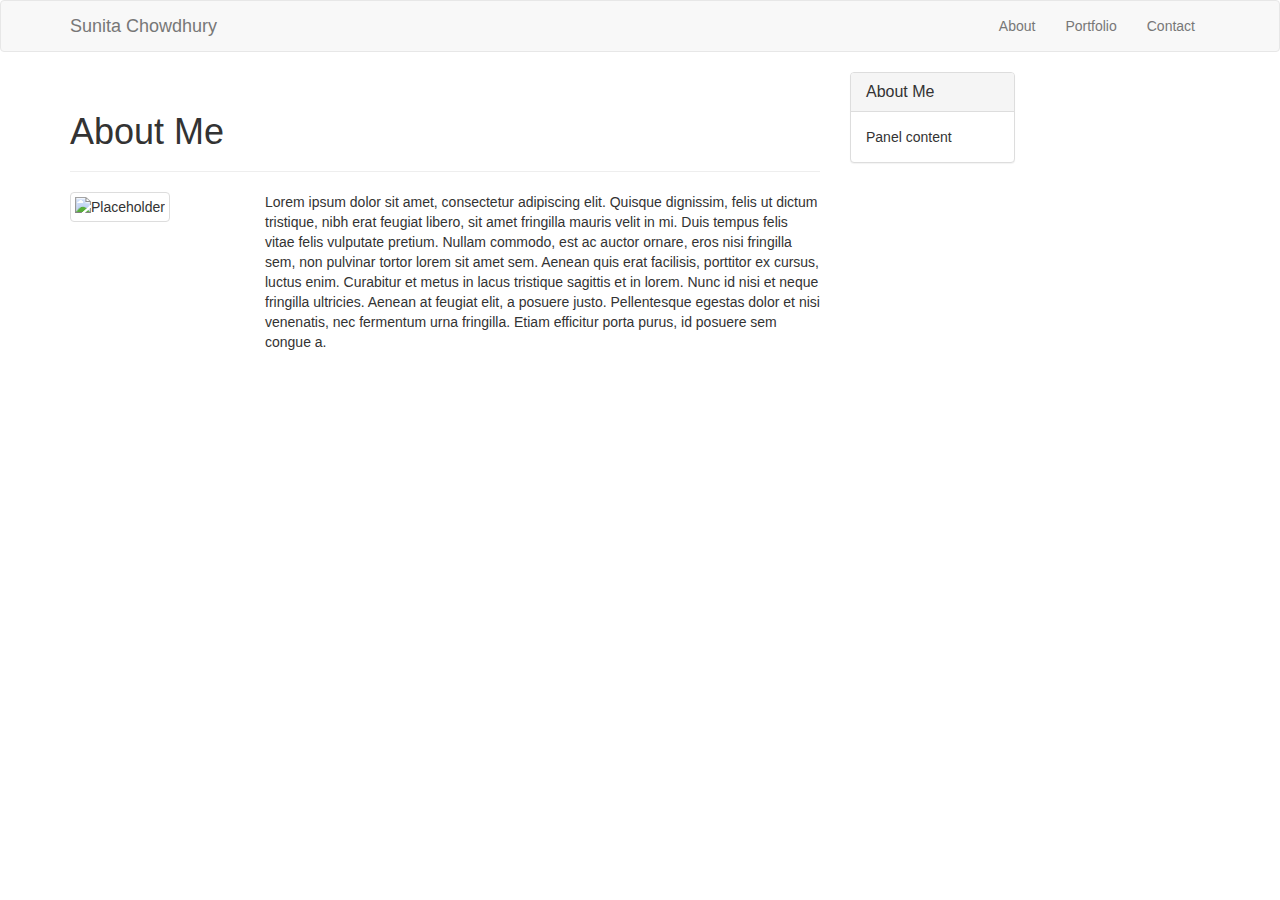
==== index.html @ be6ce66e "Adding intial files" ====
<!DOCTYPE html>
<html lang="en">
  <head>
    <meta name="viewport" content="width=device-width, initial-scale=1">
    <title>Sunita Chowdhury</title>
    <link rel="stylesheet" href="https://maxcdn.bootstrapcdn.com/bootstrap/3.3.6/css/bootstrap.min.css">
  </head>
  <body>
    <nav class="navbar navbar-default">
      <div class="container">
        <div class="navbar-header">
         <button type="button" class="navbar-toggle collapsed" data-toggle="collapse" data-target="#navbar" aria-expanded="false" aria-controls="navbar">
              <span class="sr-only">Toggle navigation</span>
              <span class="icon-bar"></span>
              <span class="icon-bar"></span>
              <span class="icon-bar"></span>
            </button>
          <a class="navbar-brand" href="#">Sunita Chowdhury</a>
        </div>
        <div class="collapse navbar-collapse" id="bs-example-navbar-collapse-1">
          <ul class="nav navbar-nav navbar-right">
            <li><a href="#">About</a></li>
            <li><a href="#">Portfolio</a></li>
            <li><a href="#">Contact</a></li>
          </ul>
        </div>
      </div>
    </nav>
     

    <div class="container">
      <div class="row">
        <div class="col-md-8">
          <div class="page-header">
            <h1>About Me</h1>
          </div>
          <div class="row">
            <div class="col-md-3">
              <img src="http://placehold.it/150x150" alt="Placeholder" class="img-thumbnail">
            </div>
            <div class="col-md-9">
              <p>
                Lorem ipsum dolor sit amet, consectetur adipiscing elit. Quisque dignissim, felis ut dictum tristique, nibh erat feugiat libero, sit amet fringilla mauris velit in mi. Duis tempus felis vitae felis vulputate pretium. Nullam commodo, est ac auctor ornare, eros nisi fringilla sem, non pulvinar tortor lorem sit amet sem. Aenean quis erat facilisis, porttitor ex cursus, luctus enim. Curabitur et metus in lacus tristique sagittis et in lorem. Nunc id nisi et neque fringilla ultricies. Aenean at feugiat elit, a posuere justo. Pellentesque egestas dolor et nisi venenatis, nec fermentum urna fringilla. Etiam efficitur porta purus, id posuere sem congue a.
              </p>
            </div>
          </div>
          
        </div>
        <div class="col-md-2">
         <div class="panel panel-default">
           <div class="panel-heading">
             <h3 class="panel-title">About Me</h3>
           </div>
           <div class="panel-body">
             Panel content
           </div>
         </div>
        </div>
    </div>


    <script src="https://ajax.googleapis.com/ajax/libs/jquery/1.11.3/jquery.min.js"></script>
    <script src="bootstrap-3.3.6-dist/js/bootstrap.min.js"></script>
  </body>
</html>
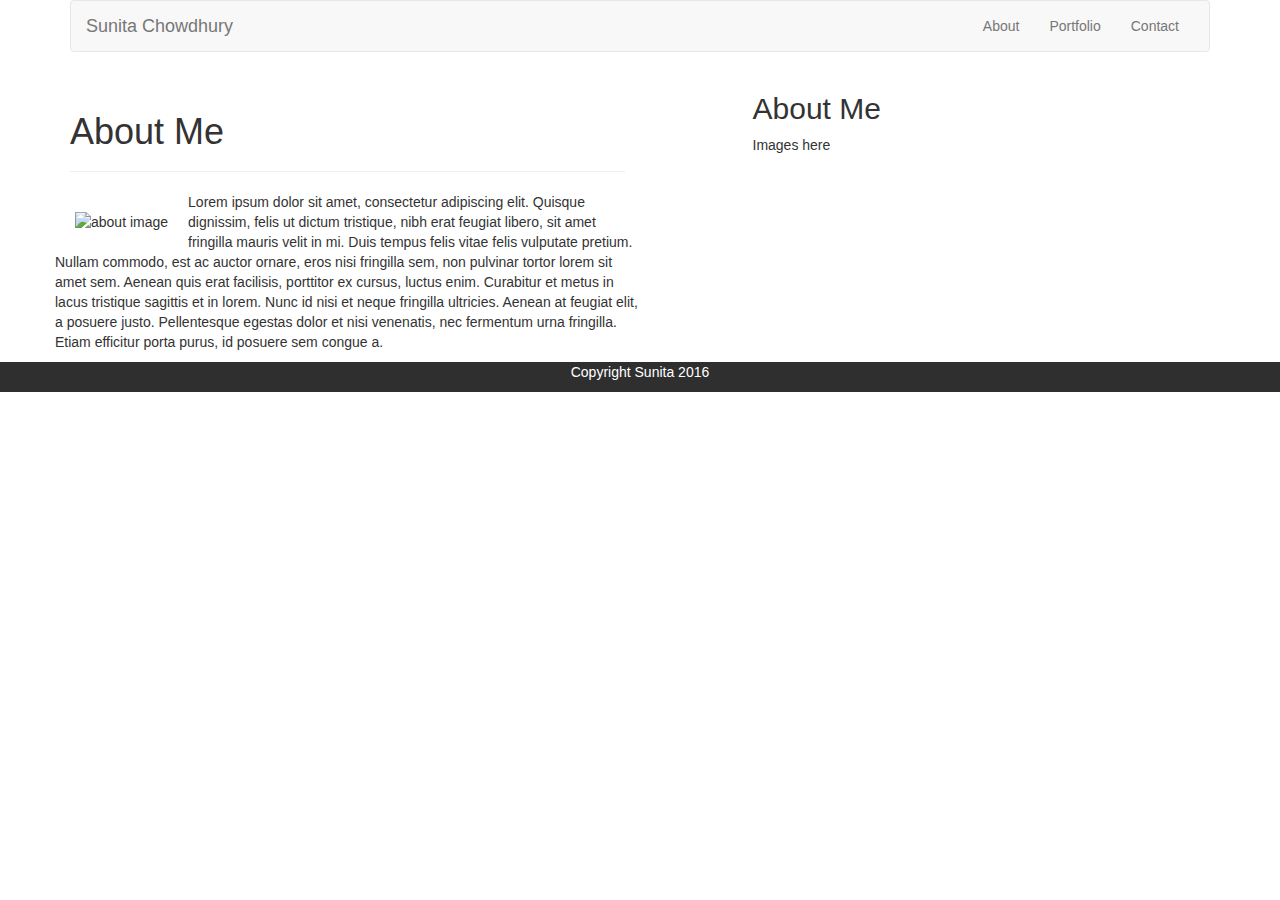
==== commit 61742abf: "Added Bootstrap to index.html" ====
--- a/index.html
+++ b/index.html
@@ -3,11 +3,24 @@
   <head>
     <meta name="viewport" content="width=device-width, initial-scale=1">
     <title>Sunita Chowdhury</title>
+    <link rel="stylesheet" type="text/css" href="css/reset.css">
     <link rel="stylesheet" href="https://maxcdn.bootstrapcdn.com/bootstrap/3.3.6/css/bootstrap.min.css">
+
+    <link rel="stylesheet" type="text/css" href="css/styles.css">
+    <style>
+    img{
+    	padding: 20px;
+    }
+.bg-4 {
+    background-color: #2f2f2f;
+    color: #ffffff;
+}
+</style>
   </head>
   <body>
+  <div class="container">
     <nav class="navbar navbar-default">
-      <div class="container">
+      <div class="container-fluid">
         <div class="navbar-header">
          <button type="button" class="navbar-toggle collapsed" data-toggle="collapse" data-target="#navbar" aria-expanded="false" aria-controls="navbar">
               <span class="sr-only">Toggle navigation</span>
@@ -15,7 +28,7 @@
               <span class="icon-bar"></span>
               <span class="icon-bar"></span>
             </button>
-          <a class="navbar-brand" href="#">Sunita Chowdhury</a>
+          <a class="navbar-brand .col-md-offset-4" href="#">Sunita Chowdhury</a>
         </div>
         <div class="collapse navbar-collapse" id="bs-example-navbar-collapse-1">
           <ul class="nav navbar-nav navbar-right">
@@ -26,39 +39,45 @@
         </div>
       </div>
     </nav>
-     
+
+    </div>
 
     <div class="container">
       <div class="row">
-        <div class="col-md-8">
+        <div class="col-md-6">
           <div class="page-header">
             <h1>About Me</h1>
           </div>
           <div class="row">
-            <div class="col-md-3">
+            <!-- <div class="col-md-3">
               <img src="http://placehold.it/150x150" alt="Placeholder" class="img-thumbnail">
             </div>
-            <div class="col-md-9">
-              <p>
-                Lorem ipsum dolor sit amet, consectetur adipiscing elit. Quisque dignissim, felis ut dictum tristique, nibh erat feugiat libero, sit amet fringilla mauris velit in mi. Duis tempus felis vitae felis vulputate pretium. Nullam commodo, est ac auctor ornare, eros nisi fringilla sem, non pulvinar tortor lorem sit amet sem. Aenean quis erat facilisis, porttitor ex cursus, luctus enim. Curabitur et metus in lacus tristique sagittis et in lorem. Nunc id nisi et neque fringilla ultricies. Aenean at feugiat elit, a posuere justo. Pellentesque egestas dolor et nisi venenatis, nec fermentum urna fringilla. Etiam efficitur porta purus, id posuere sem congue a.
+            <div class="col-md-9"> -->
+              
+         
+               <img  src="http://placehold.it/150x150" alt="about image" class="img-rounded img-responsive pull-left">
+               <p> Lorem ipsum dolor sit amet, consectetur adipiscing elit. Quisque dignissim, felis ut dictum tristique, nibh erat feugiat libero, sit amet fringilla mauris velit in mi. Duis tempus felis vitae felis vulputate pretium. Nullam commodo, est ac auctor ornare, eros nisi fringilla sem, non pulvinar tortor lorem sit amet sem. Aenean quis erat facilisis, porttitor ex cursus, luctus enim. Curabitur et metus in lacus tristique sagittis et in lorem. Nunc id nisi et neque fringilla ultricies. Aenean at feugiat elit, a posuere justo. Pellentesque egestas dolor et nisi venenatis, nec fermentum urna fringilla. Etiam efficitur porta purus, id posuere sem congue a.
               </p>
             </div>
           </div>
           
-        </div>
-        <div class="col-md-2">
-         <div class="panel panel-default">
-           <div class="panel-heading">
-             <h3 class="panel-title">About Me</h3>
-           </div>
-           <div class="panel-body">
-             Panel content
-           </div>
+       
+         <div class="col-md-1"> 
+        	</div>
+        <div class="col-md-3">
+      
+             <h2>About Me</h2>
+       
+        	Images here
+        
+          
          </div>
         </div>
-    </div>
-
-
+        </div>
+	</div>
+	<footer class="container-fluid bg-4 text-center">
+  <p>Copyright Sunita 2016</a></p>
+</footer>
     <script src="https://ajax.googleapis.com/ajax/libs/jquery/1.11.3/jquery.min.js"></script>
     <script src="bootstrap-3.3.6-dist/js/bootstrap.min.js"></script>
   </body>
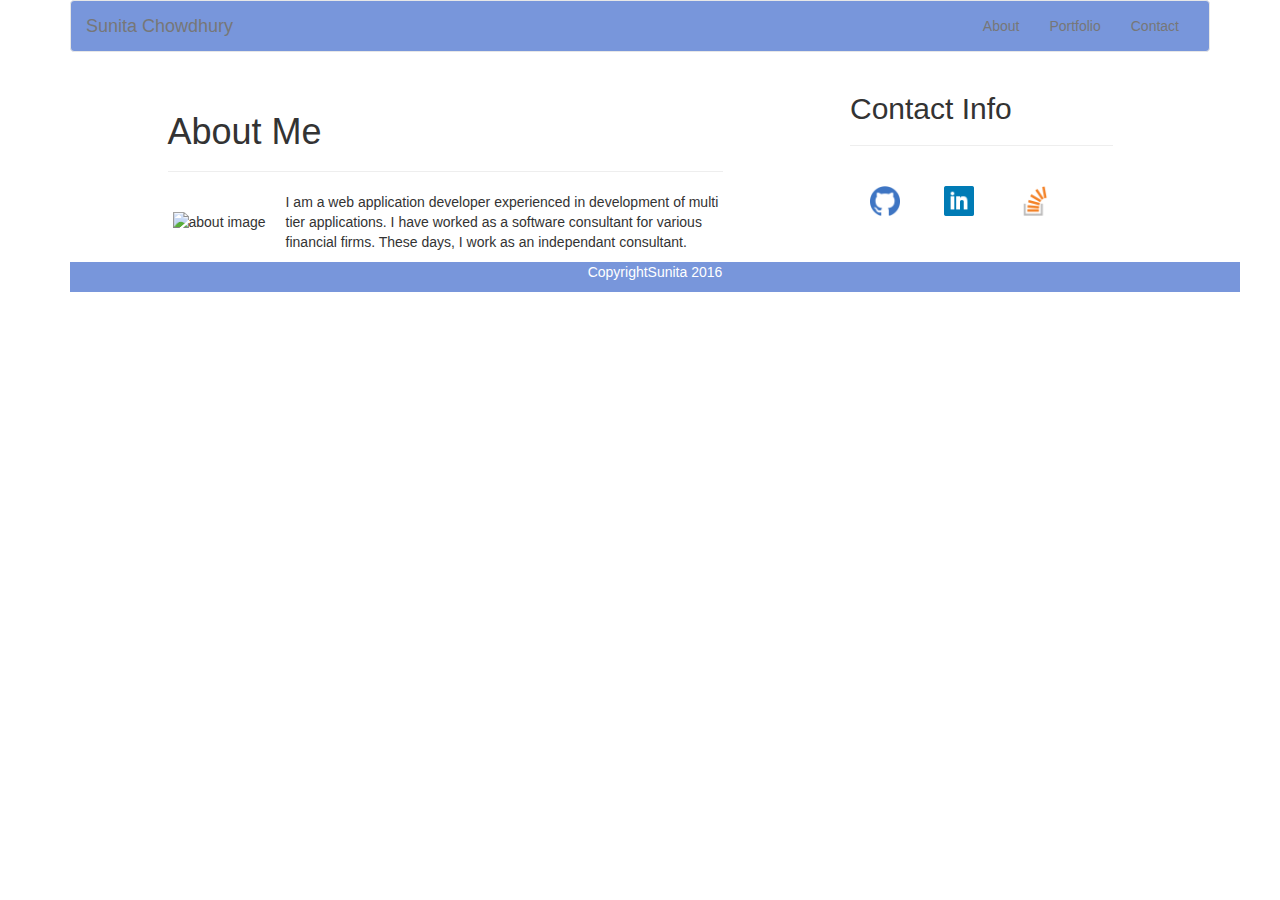
==== commit e796fb9e: "Added new images to contact section" ====
--- a/index.html
+++ b/index.html
@@ -3,23 +3,36 @@
   <head>
     <meta name="viewport" content="width=device-width, initial-scale=1">
     <title>Sunita Chowdhury</title>
-    <link rel="stylesheet" type="text/css" href="css/reset.css">
-    <link rel="stylesheet" href="https://maxcdn.bootstrapcdn.com/bootstrap/3.3.6/css/bootstrap.min.css">
-
-    <link rel="stylesheet" type="text/css" href="css/styles.css">
+    <link rel="stylesheet"  href="css/reset.css">
+    <link rel="stylesheet"  href="https://maxcdn.bootstrapcdn.com/bootstrap/3.3.6/css/bootstrap.min.css">
+    <link rel="stylesheet"  href="css/styles.css">
     <style>
     img{
     	padding: 20px;
     }
 .bg-4 {
-    background-color: #2f2f2f;
+    background-color: #7896db;
     color: #ffffff;
+}
+header {
+text-align: center;
+color: #fff;
+background: #18bc9c;
+}
+
+footer{
+	background-color: #666666;
+	}
+
+.icimg{
+	height: 70px;
+	width: 70px;
 }
 </style>
   </head>
   <body>
   <div class="container">
-    <nav class="navbar navbar-default">
+    <nav class="navbar navbar-default bg-4">
       <div class="container-fluid">
         <div class="navbar-header">
          <button type="button" class="navbar-toggle collapsed" data-toggle="collapse" data-target="#navbar" aria-expanded="false" aria-controls="navbar">
@@ -42,8 +55,11 @@
 
     </div>
 
+
     <div class="container">
       <div class="row">
+      <div class="col-md-1"> 
+        	</div>
         <div class="col-md-6">
           <div class="page-header">
             <h1>About Me</h1>
@@ -56,8 +72,11 @@
               
          
                <img  src="http://placehold.it/150x150" alt="about image" class="img-rounded img-responsive pull-left">
-               <p> Lorem ipsum dolor sit amet, consectetur adipiscing elit. Quisque dignissim, felis ut dictum tristique, nibh erat feugiat libero, sit amet fringilla mauris velit in mi. Duis tempus felis vitae felis vulputate pretium. Nullam commodo, est ac auctor ornare, eros nisi fringilla sem, non pulvinar tortor lorem sit amet sem. Aenean quis erat facilisis, porttitor ex cursus, luctus enim. Curabitur et metus in lacus tristique sagittis et in lorem. Nunc id nisi et neque fringilla ultricies. Aenean at feugiat elit, a posuere justo. Pellentesque egestas dolor et nisi venenatis, nec fermentum urna fringilla. Etiam efficitur porta purus, id posuere sem congue a.
-              </p>
+              	<p>
+					 I am a web application developer experienced in development of multi tier applications. I have worked as a software consultant for various financial firms. These days, I work as an independant consultant. <br/> 
+
+				</p>
+              
             </div>
           </div>
           
@@ -66,18 +85,24 @@
         	</div>
         <div class="col-md-3">
       
-             <h2>About Me</h2>
-       
-        	Images here
-        
-          
+            <h2>Contact Info</h2>
+				<hr/>
+				
+      				
+      				<img class=" icimg" src="images/Github.png" alt="">
+      				<img class=" icimg" src="images/linkedin.png" alt="">
+					<img class=" icimg" src="images/stackoverflow.png" alt="">
+					
+         
          </div>
         </div>
+        <div>	<footer class="container bg-4 text-center">
+  <p>CopyrightSunita 2016</a></p>
+</footer></div>
+
         </div>
 	</div>
-	<footer class="container-fluid bg-4 text-center">
-  <p>Copyright Sunita 2016</a></p>
-</footer>
+	
     <script src="https://ajax.googleapis.com/ajax/libs/jquery/1.11.3/jquery.min.js"></script>
     <script src="bootstrap-3.3.6-dist/js/bootstrap.min.js"></script>
   </body>
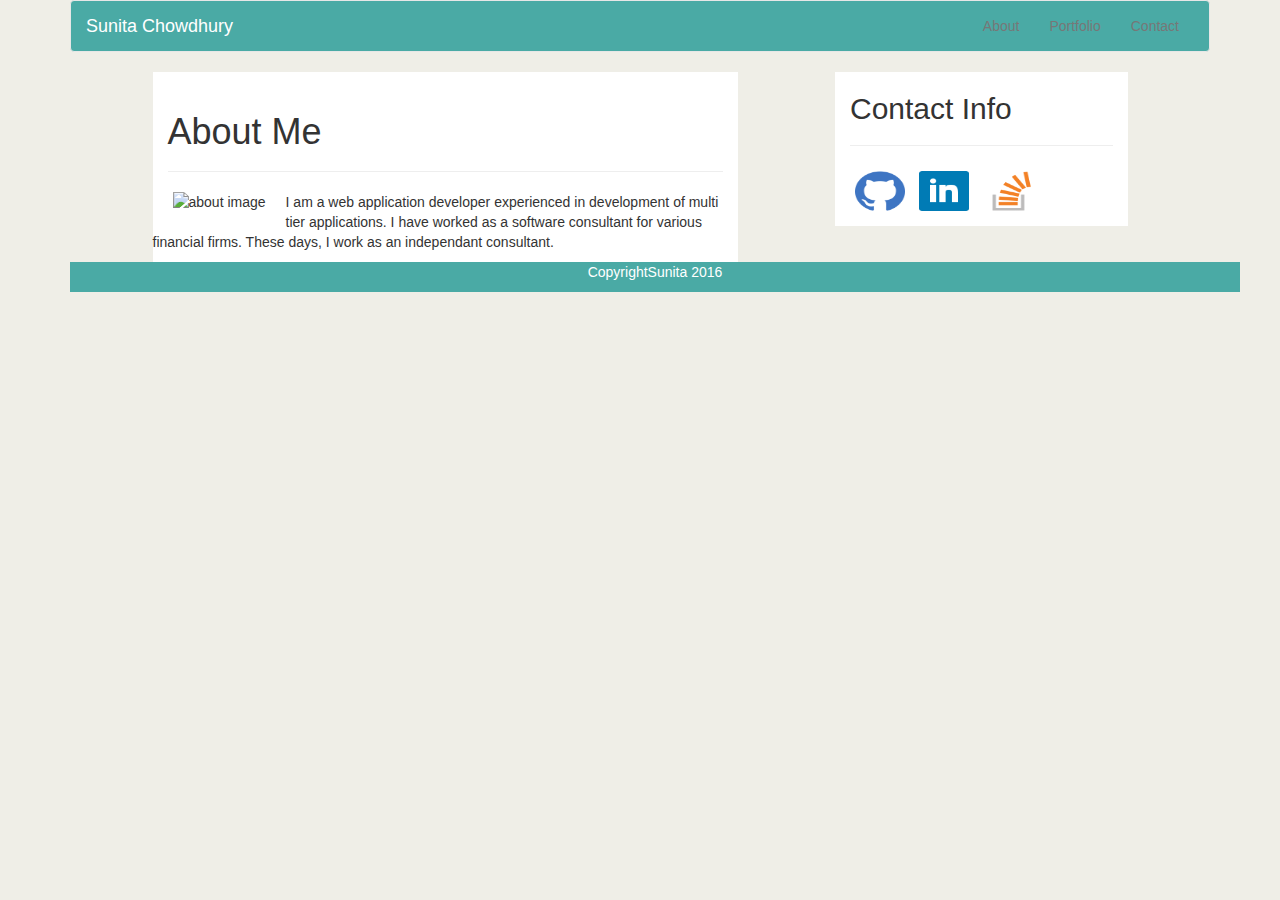
==== commit 4f5ea8fe: "Fixed layout of About and Portfolio pages" ====
--- a/index.html
+++ b/index.html
@@ -5,29 +5,10 @@
     <title>Sunita Chowdhury</title>
     <link rel="stylesheet"  href="css/reset.css">
     <link rel="stylesheet"  href="https://maxcdn.bootstrapcdn.com/bootstrap/3.3.6/css/bootstrap.min.css">
-    <link rel="stylesheet"  href="css/styles.css">
+    <link rel="stylesheet"  href="css/style.css">
+
     <style>
-    img{
-    	padding: 20px;
-    }
-.bg-4 {
-    background-color: #7896db;
-    color: #ffffff;
-}
-header {
-text-align: center;
-color: #fff;
-background: #18bc9c;
-}
-
-footer{
-	background-color: #666666;
-	}
-
-.icimg{
-	height: 70px;
-	width: 70px;
-}
+ 
 </style>
   </head>
   <body>
@@ -45,63 +26,46 @@
         </div>
         <div class="collapse navbar-collapse" id="bs-example-navbar-collapse-1">
           <ul class="nav navbar-nav navbar-right">
-            <li><a href="#">About</a></li>
-            <li><a href="#">Portfolio</a></li>
-            <li><a href="#">Contact</a></li>
+            <li><a href="index.html">About</a></li>
+            <li><a href="portfolio.html">Portfolio</a></li>
+            <li><a href="contact.html">Contact</a></li>
           </ul>
         </div>
       </div>
     </nav>
-
     </div>
 
-
-    <div class="container">
+    <div class="container ">
       <div class="row">
       <div class="col-md-1"> 
         	</div>
-        <div class="col-md-6">
+        <div class="col-md-6 mycontent">
           <div class="page-header">
             <h1>About Me</h1>
           </div>
           <div class="row">
-            <!-- <div class="col-md-3">
-              <img src="http://placehold.it/150x150" alt="Placeholder" class="img-thumbnail">
+               <img  src="http://placehold.it/150x150" alt="about image" class="img-responsive pull-left mainimg">
+              	<p>
+					           I am a web application developer experienced in development of multi tier applications. I have worked as a software consultant for various financial firms. These days, I work as an independant consultant. <br/> 
+				        </p>           
             </div>
-            <div class="col-md-9"> -->
-              
-         
-               <img  src="http://placehold.it/150x150" alt="about image" class="img-rounded img-responsive pull-left">
-              	<p>
-					 I am a web application developer experienced in development of multi tier applications. I have worked as a software consultant for various financial firms. These days, I work as an independant consultant. <br/> 
-
-				</p>
-              
-            </div>
+          </div>       
+       
+         <div class="col-md-1"> </div>
+          <div class="col-md-3 mycontent">
+            <h2>Contact Info</h2>
+				    <hr/>
+      				  <img class=" icimg" src="images/Github.png" alt="">
+      				  <img class=" icimg" src="images/linkedin.png" alt="">
+					      <img class=" icimg" src="images/stackoverflow.png" alt="">      
           </div>
-          
-       
-         <div class="col-md-1"> 
-        	</div>
-        <div class="col-md-3">
-      
-            <h2>Contact Info</h2>
-				<hr/>
-				
-      				
-      				<img class=" icimg" src="images/Github.png" alt="">
-      				<img class=" icimg" src="images/linkedin.png" alt="">
-					<img class=" icimg" src="images/stackoverflow.png" alt="">
-					
-         
-         </div>
-        </div>
-        <div>	<footer class="container bg-4 text-center">
-  <p>CopyrightSunita 2016</a></p>
-</footer></div>
-
-        </div>
-	</div>
+      </div>
+      <div>	<footer class="container bg-4 text-center">
+              <p>CopyrightSunita 2016</a></p>
+            </footer>
+      </div>
+      </div>
+	   </div>
 	
     <script src="https://ajax.googleapis.com/ajax/libs/jquery/1.11.3/jquery.min.js"></script>
     <script src="bootstrap-3.3.6-dist/js/bootstrap.min.js"></script>
--- a/css/style.css
+++ b/css/style.css
@@ -0,0 +1,200 @@
+/*img{
+	padding-left: 10px;
+}
+p{
+	padding: 20px;
+	color:red;
+}
+body{
+	background-color: #F8F8F8;
+}
+
+.navbar-default {
+    background-color: #F8F8F8;
+    border-color: #E7E7E7;
+}
+/* title */
+body{
+	background-color: #efeee7;
+}
+.mycontent{
+	background:white;
+}
+.navbar-default .navbar-brand {
+    color: white;
+}
+
+header {
+text-align: center;
+//color: #fff;
+//background: #18bc9c;
+}
+
+
+footer{
+	position:relative;
+	bottom:0;
+	background-color: #666666;
+	}
+
+.mainimg{
+    	padding: 0px 20px 20px 20px;
+    }
+
+ .proimg{
+    	padding: 0px 20px 20px 20px;
+    	height:150px;
+    	width:200px;
+    }
+.bg-4 {
+    background-color: #4aaaa5;
+    color: #ffffff;
+}
+header {
+text-align: center;
+color: #fff;
+background: #18bc9c;
+}
+
+footer{
+	background-color: #4aaaa5;
+	}
+
+.icimg{
+	height: 60px;
+	width: 60px;
+	padding: 5px 5px 15px 5px;
+}
+/*body{
+	background-color: #efeee7;
+	margin: 0;
+   	padding: 0;
+   	font-family: "Georgia", "Times New Roman" ,Times,serif;
+   	font-size: 18px;
+   	line-height: 30px;
+   	color: #777777;
+}
+h1 {
+    text-align: center;
+    font-size: 28px;
+    color: #efeee7;
+    background-color: #4aaaa5;
+    margin: 0;
+    padding-top: 20px;
+    padding-bottom: 20px;
+    margin-left: 150px;
+    width:25%;
+    float: left;
+    margin-right: 100px;
+}
+h2{
+	font-size: 24px;
+	padding-bottom: 5px;
+	padding-top: 10px;
+	color: #4aaaa5;
+}
+ul {
+    margin: 0;
+    padding: 0;
+    overflow: hidden;
+}
+li {
+    float: left;
+}
+
+p {
+    text-align: left;
+}
+
+img {
+	height: 50px;
+	width: 50px;
+}
+footer{
+	position:absolute;
+	bottom:0;
+	clear:both;
+	background-color: #666666;
+	text-align: center;
+	padding: 15px;
+	border-style: solid;
+	border-color:#4aaaa5;
+	border-width: 5px 0px 0px 0px;
+	color: #efeee7;
+	width:100%;
+}
+ .img_main{
+    float: left;
+    margin: 0px 20px 20px 20px;
+    width: 200px;
+    height: 250px;
+}
+.img_lg{
+	height: 200px;
+	width: 200px;
+	margin: 0px 10px 0px 10px;
+}
+.img_block{
+	position: relative;
+	margin: 0px 25px 30px 25px;
+	float: left;
+}.overlayR,.overlayL{
+	bottom: 30px;
+	background: #4aaaa5;
+	width:200px;
+	float: left;
+	text-align: center;
+	color: # 777777;
+}
+
+.overlayL{
+	position: absolute;
+	left:10px;
+	}
+.overlayR{
+	position: absolute;
+	left:235px;
+	float: left;
+	}
+.container{
+	width: 100%;
+	margin: 0 auto;
+	height:100%;
+	clear:both;
+	//padding: 30px;
+	border-style: solid;
+	//border-top: 10px;
+	border-color:#cccccc;
+	border-width: 5px 0px 0px 0px;
+	padding-top: 20px;
+	background-color: #dddddd;
+}
+
+.nav{
+	width:25%;
+	padding-top: 20px;
+    padding-bottom: 20px;
+    
+}
+
+.head{
+	width: 700px;
+}
+
+.main,.side {
+	float: left;
+	padding: 20px;
+}
+.main{
+	width: 50%;
+	background-color: #ffffff;
+	margin:40px;
+}
+.side{
+	width:20%;
+	background-color: #ffffff;
+	margin:40px;
+}
+
+
+*/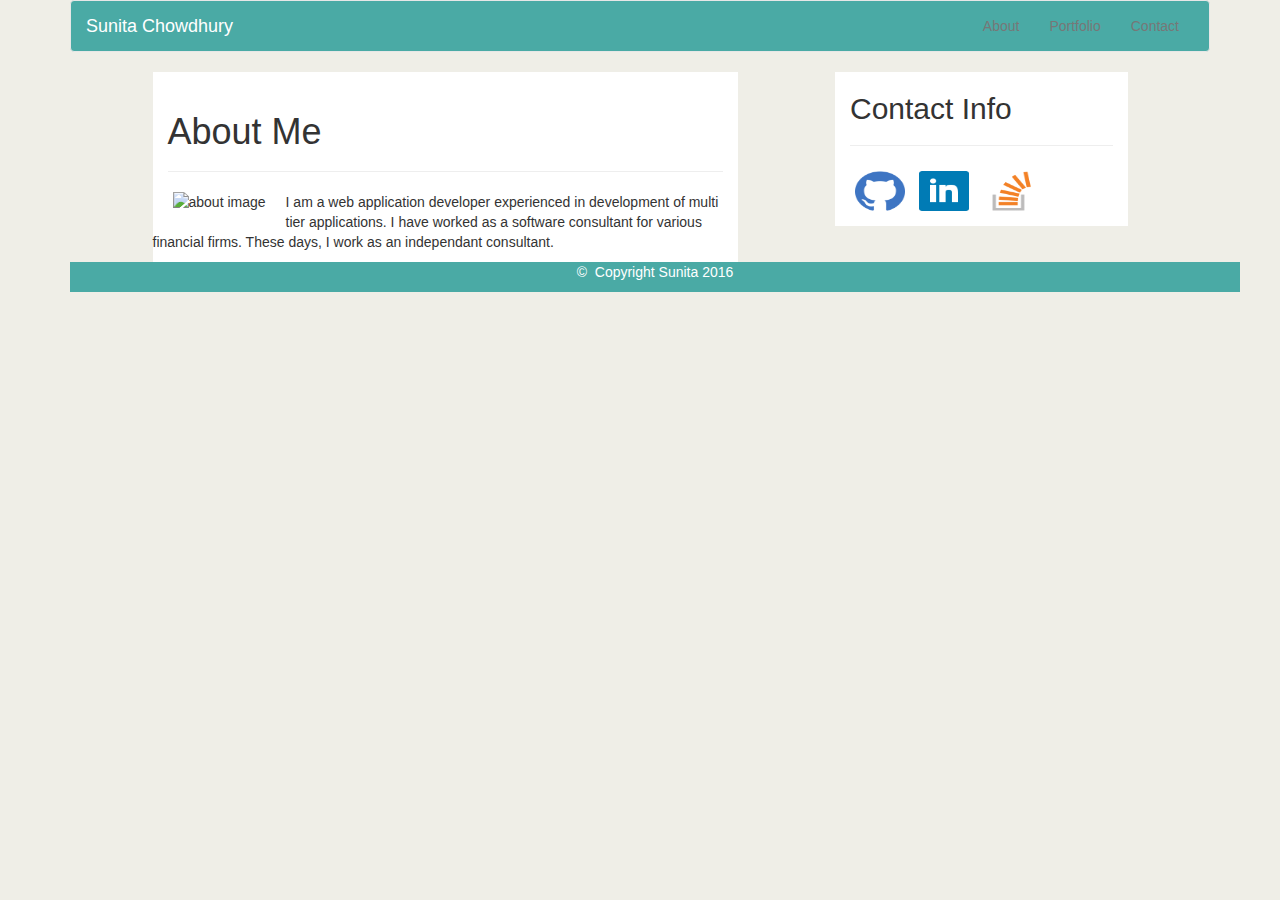
==== commit d22b0d6e: "New layout of Contact page" ====
--- a/index.html
+++ b/index.html
@@ -61,7 +61,7 @@
           </div>
       </div>
       <div>	<footer class="container bg-4 text-center">
-              <p>CopyrightSunita 2016</a></p>
+              <p>&#169; &nbsp;Copyright Sunita 2016</p>
             </footer>
       </div>
       </div>
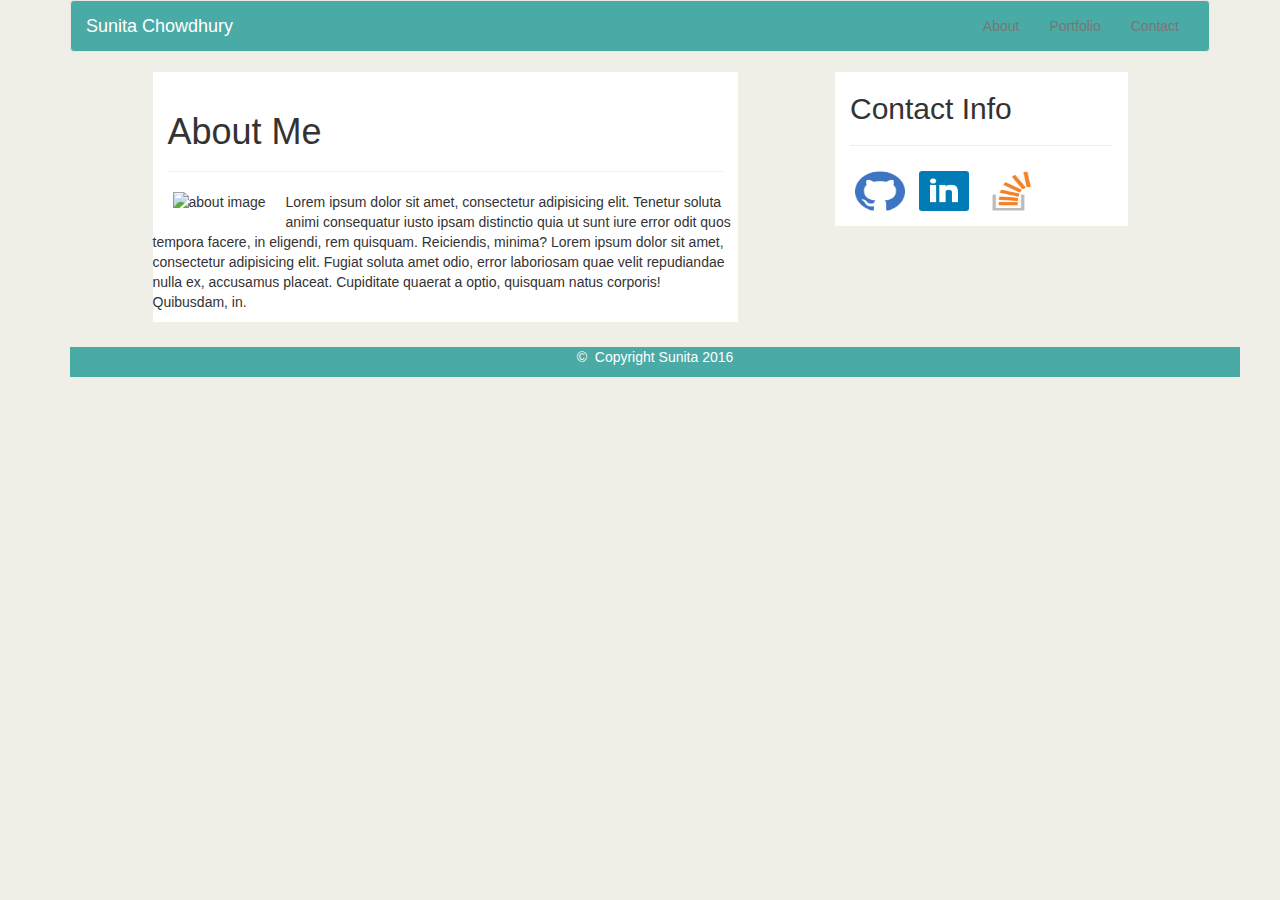
==== commit 38cf352a: "changes to the layout" ====
--- a/index.html
+++ b/index.html
@@ -46,7 +46,7 @@
           <div class="row">
                <img  src="http://placehold.it/150x150" alt="about image" class="img-responsive pull-left mainimg">
               	<p>
-					           I am a web application developer experienced in development of multi tier applications. I have worked as a software consultant for various financial firms. These days, I work as an independant consultant. <br/> 
+					           Lorem ipsum dolor sit amet, consectetur adipisicing elit. Tenetur soluta animi consequatur iusto ipsam distinctio quia ut sunt iure error odit quos tempora facere, in eligendi, rem quisquam. Reiciendis, minima? Lorem ipsum dolor sit amet, consectetur adipisicing elit. Fugiat soluta amet odio, error laboriosam quae velit repudiandae nulla ex, accusamus placeat. Cupiditate quaerat a optio, quisquam natus corporis! Quibusdam, in. <br/> 
 				        </p>           
             </div>
           </div>       
@@ -60,6 +60,7 @@
 					      <img class=" icimg" src="images/stackoverflow.png" alt="">      
           </div>
       </div>
+      <div class="mySpace"></div>
       <div>	<footer class="container bg-4 text-center">
               <p>&#169; &nbsp;Copyright Sunita 2016</p>
             </footer>
--- a/css/style.css
+++ b/css/style.css
@@ -28,6 +28,10 @@
 text-align: center;
 //color: #fff;
 //background: #18bc9c;
+}
+
+.mySpace{
+	margin-top:25px;
 }
 
 
